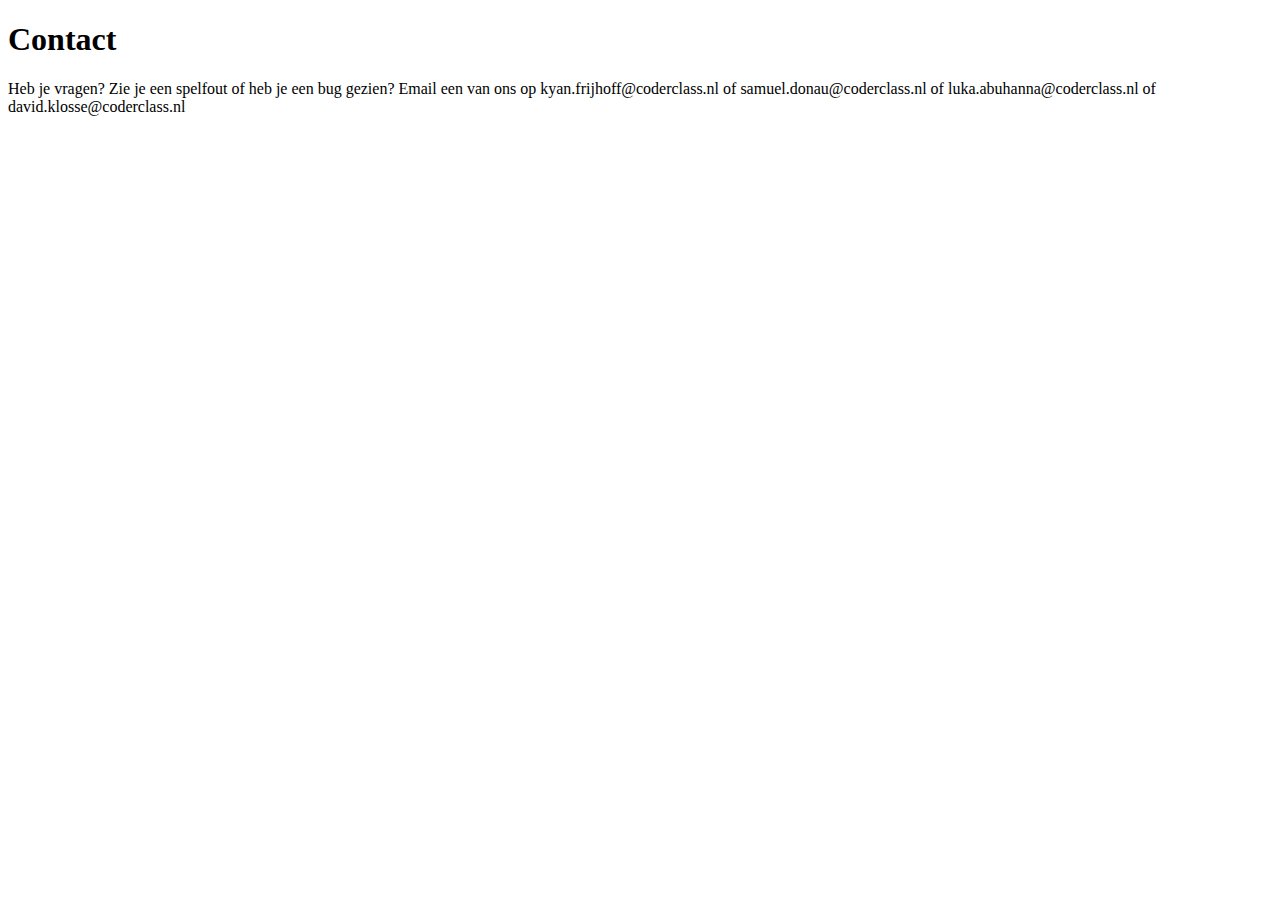
==== contact.html @ c1fde655 "Create contact.html" ====
<!DOCTYPE html>
<html>
<head>
<title>Contact</title>
</head>
<body>

<h1>Contact</h1>
<p>Heb je vragen? Zie je een spelfout of heb je een bug gezien? Email een van ons op kyan.frijhoff@coderclass.nl of samuel.donau@coderclass.nl of luka.abuhanna@coderclass.nl of david.klosse@coderclass.nl</p>

</body>
</html>
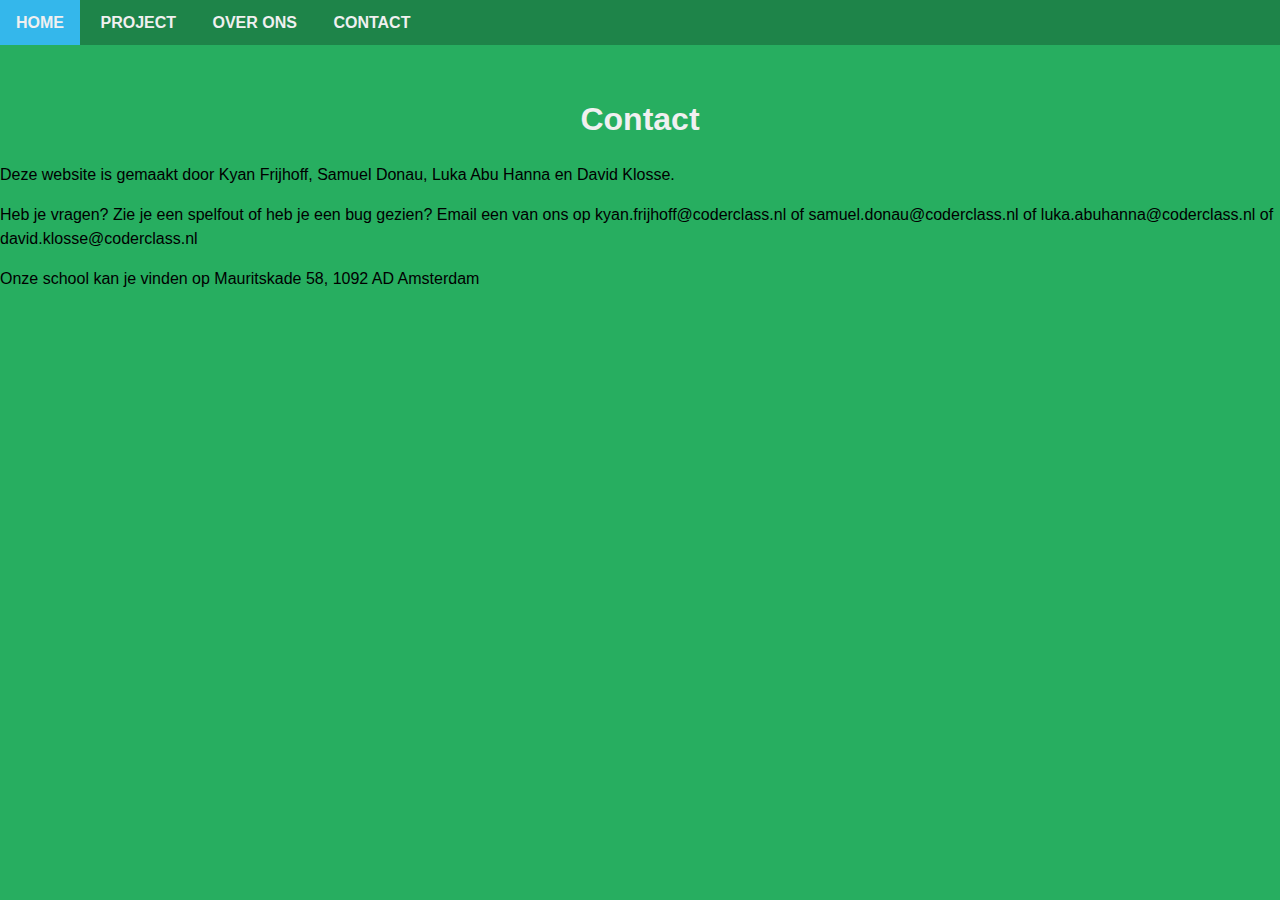
==== commit d2c83c00: "alles" ====
--- a/contact.html
+++ b/contact.html
@@ -1,12 +1,34 @@
 <!DOCTYPE html>
-<html>
-<head>
-<title>Contact</title>
-</head>
-<body>
-
-<h1>Contact</h1>
-<p>Heb je vragen? Zie je een spelfout of heb je een bug gezien? Email een van ons op kyan.frijhoff@coderclass.nl of samuel.donau@coderclass.nl of luka.abuhanna@coderclass.nl of david.klosse@coderclass.nl</p>
-
-</body>
+<html lang="nl">
+  <head>
+      <title>Home - Veilige Samenleving</title>
+      <link rel="stylesheet" href="style.css">
+      <script src="script.js"></script>
+      <link rel="icon" href="logo.png" type="image/png" sizes="any">
+      <meta charset="utf-8">
+    <script>
+    </script>
+  </head>
+  <body>
+    <nav class="nav">
+      <ul class="nav__menu">
+        <li class="nav__menu-item"><a href="index.html">Home</a></li>
+        <li class="nav__menu-item"><a href="project.html">Project</a>
+          <!---<ul class="nav__submenu">
+            <li class="nav__submenu-item"> <a>Web Design</a></li>
+            <li class="nav__submenu-item"> <a>Web Development</a></li>
+            <li class="nav__submenu-item"> <a>Web Hosting</a></li>
+          </ul>--->
+        </li>
+        <li class="nav__menu-item"><a href="#">Over ons</a></li>
+        <li class="nav__menu-item"><a href="contact.html">Contact</a></li>
+      </ul>
+    </nav>
+    <h1>Contact</h1>
+    <p>Deze website is gemaakt door Kyan Frijhoff, Samuel Donau, Luka Abu Hanna en David Klosse.</p>
+    <p></p>
+    <p>Heb je vragen? Zie je een spelfout of heb je een bug gezien? Email een van ons op kyan.frijhoff@coderclass.nl of samuel.donau@coderclass.nl of luka.abuhanna@coderclass.nl of david.klosse@coderclass.nl</p>
+    <p>Onze school kan je vinden op Mauritskade 58, 1092 AD Amsterdam</p>
+    <iframe src="https://www.google.com/maps/embed?pb=!1m18!1m12!1m3!1d2436.471716519146!2d4.918453292670051!3d52.36186610068074!2m3!1f0!2f0!3f0!3m2!1i1024!2i768!4f13.1!3m3!1m2!1s0x47c609711f21356f%3A0x4698c2612bcb276b!2sMetis%20Montessori%20Lyceum!5e0!3m2!1snl!2snl!4v1644394932651!5m2!1snl!2snl" width="600" height="450" style="border:0;" allowfullscreen="" loading="lazy"></iframe>
+  </body>
 </html>
--- a/style.css
+++ b/style.css
@@ -0,0 +1,84 @@
+html {
+  box-sizing: border-box;
+}
+
+*, *:before, *:after {
+  box-sizing: border-box;
+}
+
+body {
+  margin: 0;
+  font-family: "Open Sans", sans-serif;
+  font-size: 16px;
+  line-height: 1.5;
+  background: #27ae60;
+}
+
+a, a:visited, a:hover, a:active {
+  color: inherit;
+  text-decoration: none;
+}
+
+nav ul {
+  list-style: none;
+  padding-left: 0;
+  margin-top: 0;
+  margin-bottom: 0;
+}
+
+h1 {
+  width: 500px;
+  margin: 50px auto 20px;
+  color: #f0f0f0;
+  text-align: center;
+}
+
+h2 {
+  width: 500px;
+  color: #f0f0f0;
+  text-align: center;
+}
+
+h3 {
+  text-align: center;
+  color: #f0f0f0;
+}
+
+.nav {
+  width: 427,5px;
+  margin: 0 auto;
+  background: #1e8449;
+  color: #f0f0f0;
+}
+.nav a {
+  display: block;
+  padding: 0 16px;
+  line-height: inherit;
+  cursor: pointer;
+}
+.nav__menu {
+  line-height: 45px;
+  font-weight: 700;
+  text-transform: uppercase;
+}
+.nav__menu-item {
+  display: inline-block;
+  position: relative;
+}
+.nav__menu-item:hover {
+  background-color: #34b7eb;
+}
+.nav__menu-item:hover .nav__submenu {
+  display: block;
+}
+.nav__submenu {
+  font-weight: 300;
+  text-transform: none;
+  display: none;
+  position: absolute;
+  width: 220px;
+  background-color: #9b59b6;
+}
+.nav__submenu-item:hover {
+  background: rgba(0, 0, 0, 0.1);
+}
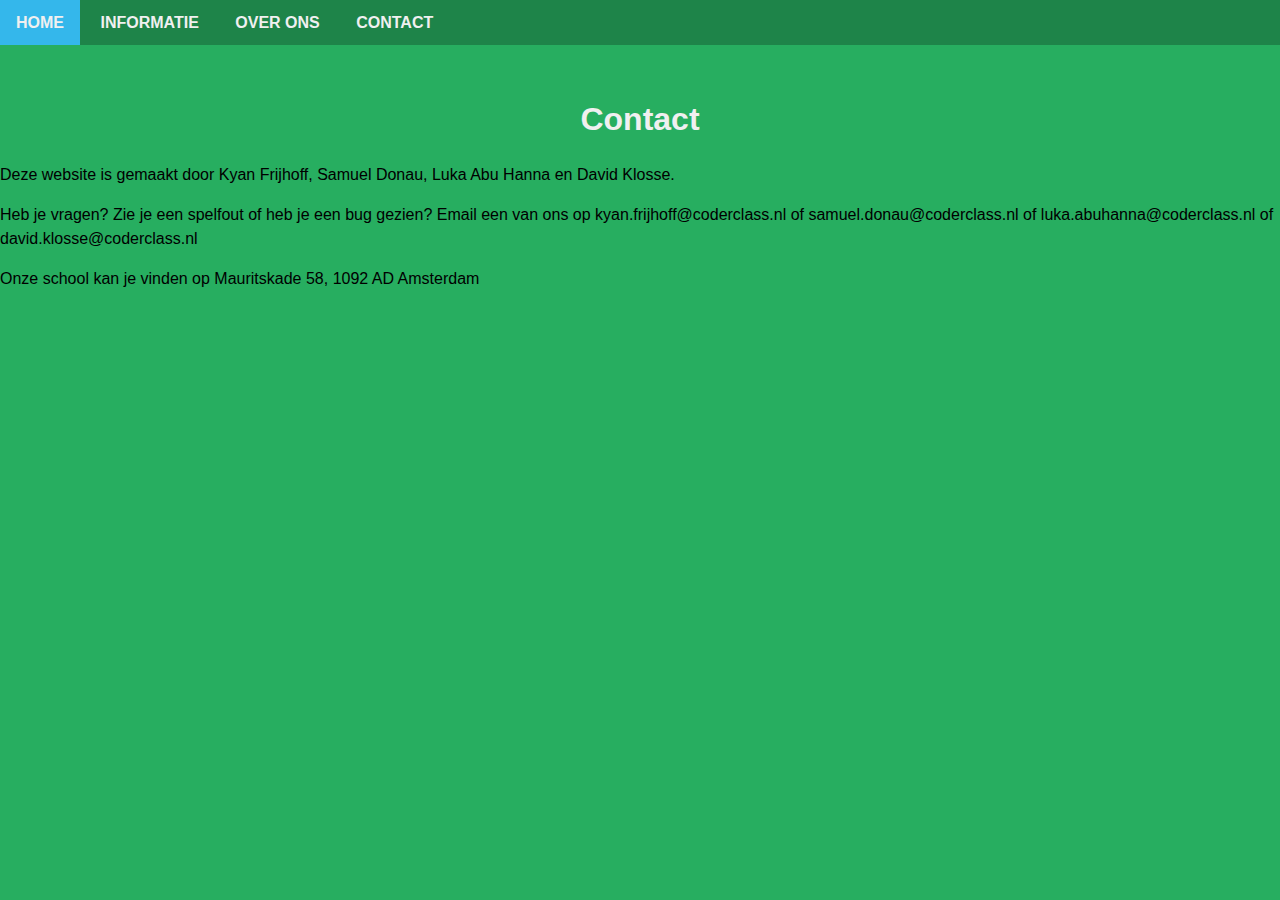
==== commit d217f551: "Menu verbeterd op alle pagina's" ====
--- a/contact.html
+++ b/contact.html
@@ -13,12 +13,10 @@
     <nav class="nav">
       <ul class="nav__menu">
         <li class="nav__menu-item"><a href="index.html">Home</a></li>
-        <li class="nav__menu-item"><a href="project.html">Project</a>
-          <!---<ul class="nav__submenu">
-            <li class="nav__submenu-item"> <a>Web Design</a></li>
-            <li class="nav__submenu-item"> <a>Web Development</a></li>
-            <li class="nav__submenu-item"> <a>Web Hosting</a></li>
-          </ul>--->
+        <li class="nav__menu-item"><a href="informatie.html">Informatie</a>
+          <ul class="nav__submenu">
+            <li class="nav__submenu-item"> <a>Wat moet ik doen?</a></li>
+          </ul>
         </li>
         <li class="nav__menu-item"><a href="#">Over ons</a></li>
         <li class="nav__menu-item"><a href="contact.html">Contact</a></li>
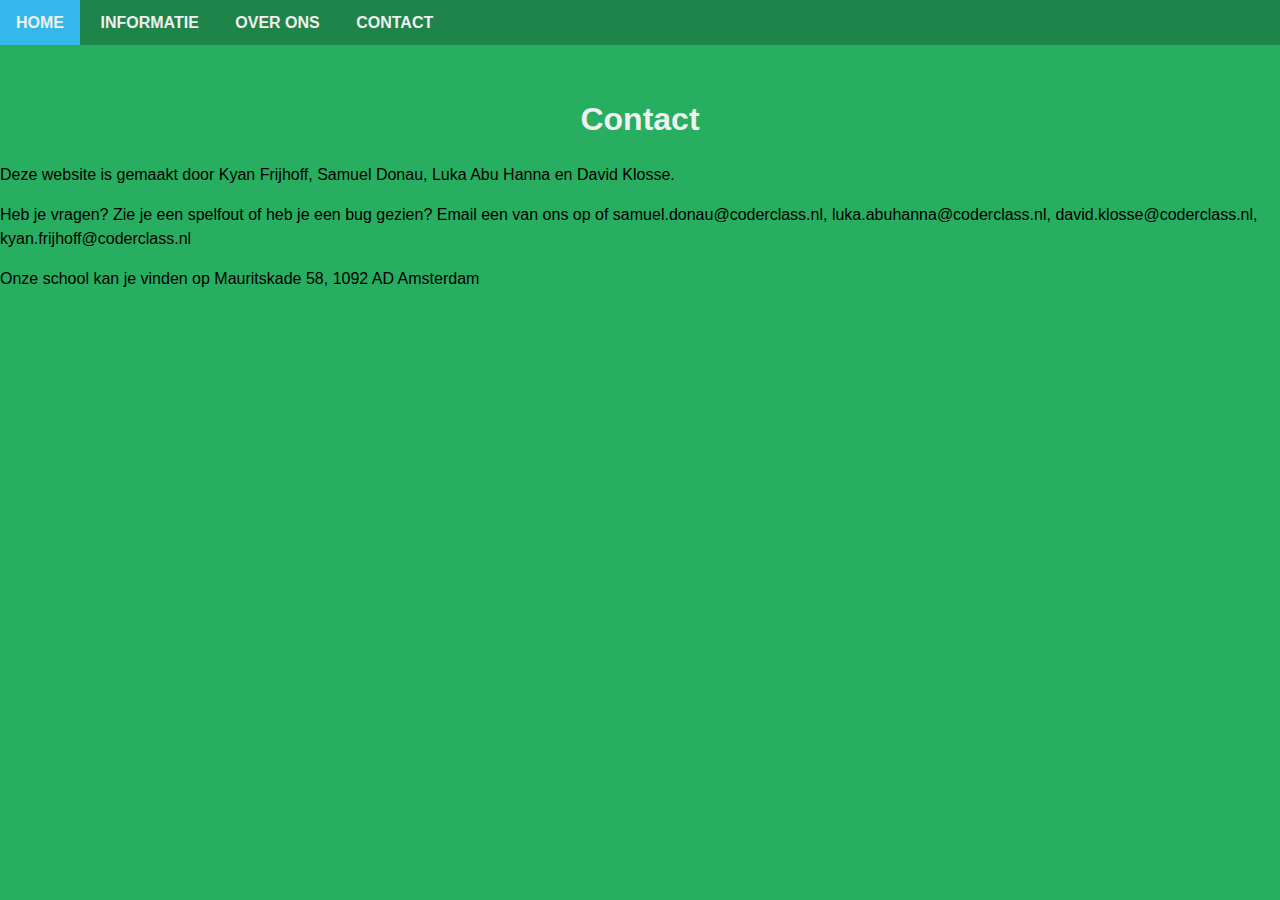
==== commit d19d18f5: "t" ====
--- a/contact.html
+++ b/contact.html
@@ -1,7 +1,7 @@
 <!DOCTYPE html>
 <html lang="nl">
   <head>
-      <title>Home - Veilige Samenleving</title>
+      <title>Contact - Veilige Samenleving</title>
       <link rel="stylesheet" href="style.css">
       <script src="script.js"></script>
       <link rel="icon" href="logo.png" type="image/png" sizes="any">
@@ -13,9 +13,9 @@
     <nav class="nav">
       <ul class="nav__menu">
         <li class="nav__menu-item"><a href="index.html">Home</a></li>
-        <li class="nav__menu-item"><a href="informatie.html">Informatie</a>
+        <li class="nav__menu-item"><a href="#">Informatie</a>
           <ul class="nav__submenu">
-            <li class="nav__submenu-item"> <a>Wat moet ik doen?</a></li>
+            <li class="nav__submenu-item"><a href="watmoetikdoen.html">Wat moet ik doen?</a></li>
           </ul>
         </li>
         <li class="nav__menu-item"><a href="#">Over ons</a></li>
@@ -25,7 +25,7 @@
     <h1>Contact</h1>
     <p>Deze website is gemaakt door Kyan Frijhoff, Samuel Donau, Luka Abu Hanna en David Klosse.</p>
     <p></p>
-    <p>Heb je vragen? Zie je een spelfout of heb je een bug gezien? Email een van ons op kyan.frijhoff@coderclass.nl of samuel.donau@coderclass.nl of luka.abuhanna@coderclass.nl of david.klosse@coderclass.nl</p>
+    <p>Heb je vragen? Zie je een spelfout of heb je een bug gezien? Email een van ons op  of samuel.donau@coderclass.nl, luka.abuhanna@coderclass.nl, david.klosse@coderclass.nl, kyan.frijhoff@coderclass.nl</p>
     <p>Onze school kan je vinden op Mauritskade 58, 1092 AD Amsterdam</p>
     <iframe src="https://www.google.com/maps/embed?pb=!1m18!1m12!1m3!1d2436.471716519146!2d4.918453292670051!3d52.36186610068074!2m3!1f0!2f0!3f0!3m2!1i1024!2i768!4f13.1!3m3!1m2!1s0x47c609711f21356f%3A0x4698c2612bcb276b!2sMetis%20Montessori%20Lyceum!5e0!3m2!1snl!2snl!4v1644394932651!5m2!1snl!2snl" width="600" height="450" style="border:0;" allowfullscreen="" loading="lazy"></iframe>
   </body>
